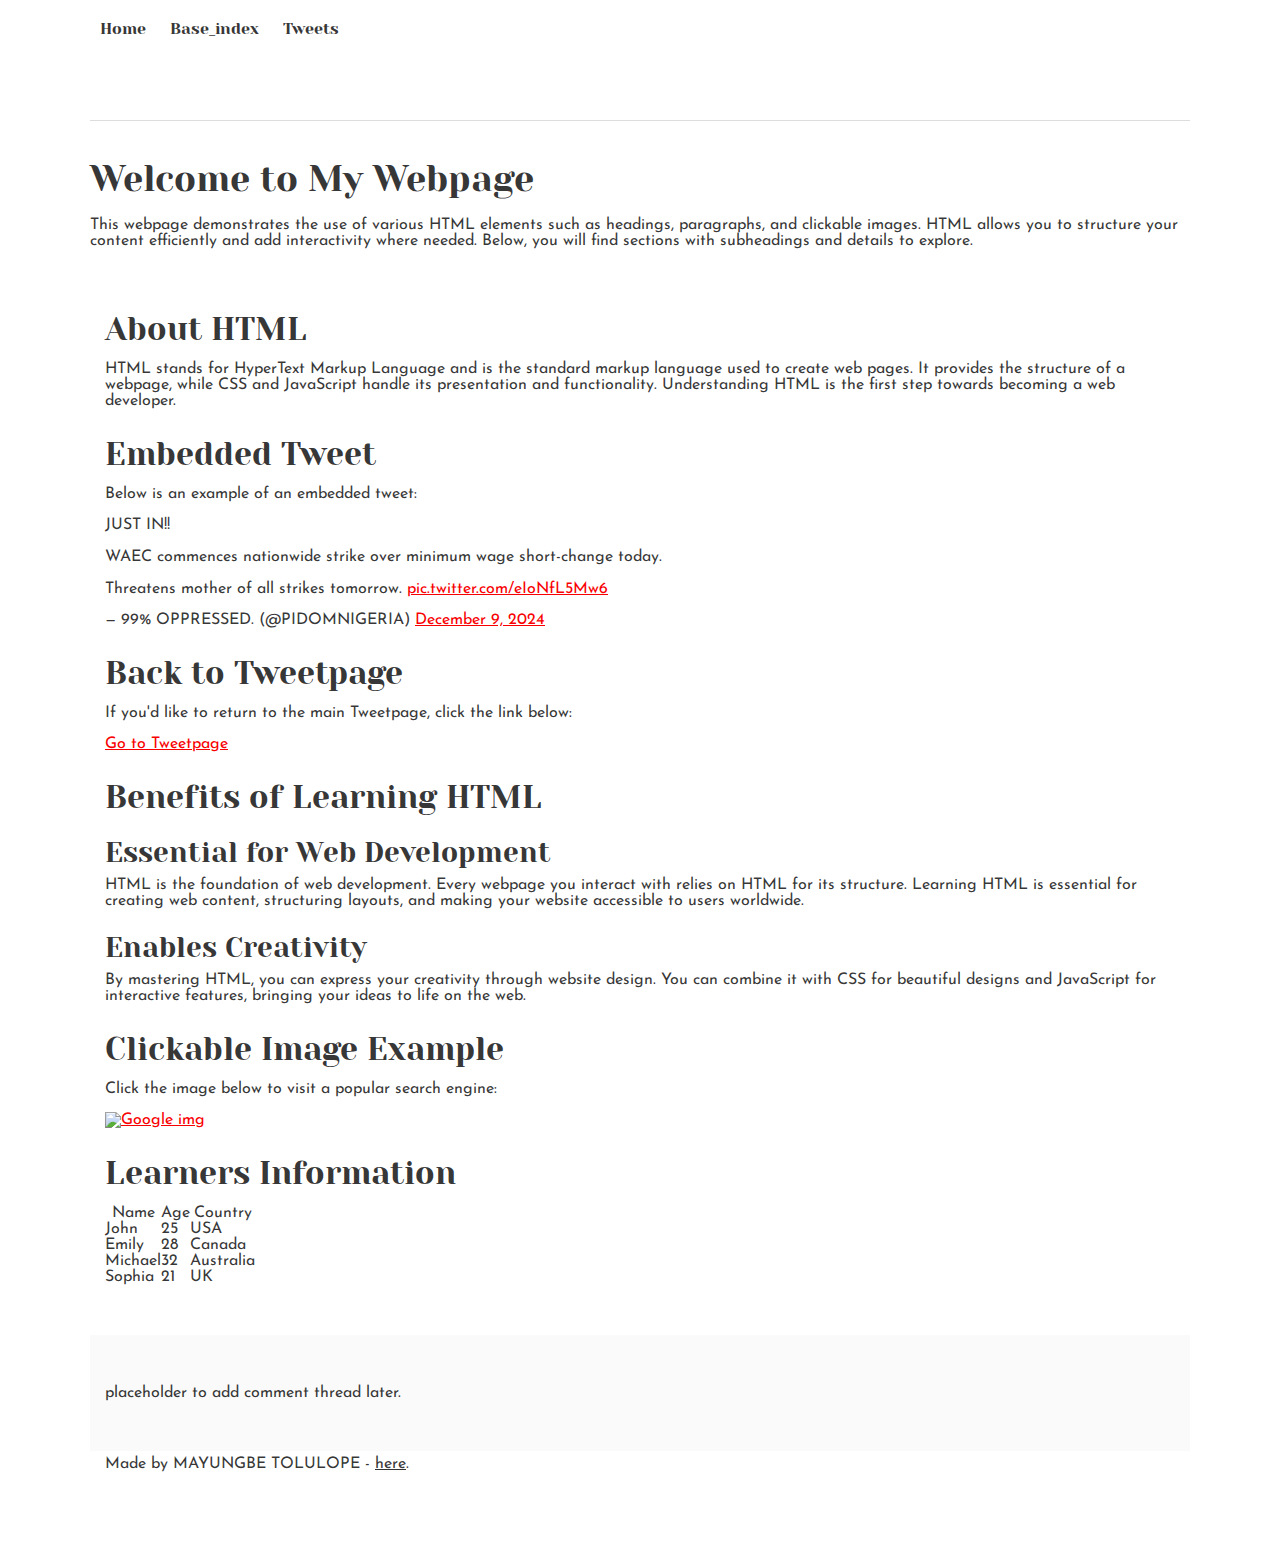
==== css_basic/index.html @ 7b6bc1f3 "new updatewebsite" ====
<!DOCTYPE html>
<html lang="en">
<head>
    <meta charset="UTF-8">
    <meta name="viewport" content="width=device-width, initial-scale=1.0">
    <title>Make a cool first webpage</title>
    <link href="base.css" rel="stylesheet">
    <link href="styles.css" rel="stylesheet">
    <!-- <style>
        img {
            max-width: 100%;
            height: auto;
        }
        .back-home {
            margin-top: 20px;
            display: inline-block;
            padding: 10px 15px;
            background-color: #007bff;
            color: white;
            text-decoration: none;
            border-radius: 5px;
        }
        .back-home:hover {
            background-color: #0056b3;
        }
        aside {
            background-color: #f9f9f9;
            border-left: 4px solid #007bff;
            padding: 15px;
            margin: 20px 0;
            font-style: italic;
        }

        nav ul {
            list-style: none;
            padding: 0;
            display: flex;
            gap: 15px;
        }
        nav ul li {
            display: inline;
        }
        nav ul li a {
            text-decoration: none;
            color: #007bff;
            font-weight: bold;
        }
        nav ul li a:hover {
            color: #0056b3;
        }
        footer {
            background-color: #f4f4f4;
            text-align: center;
            padding: 15px;
            margin-top: 20px;
            border-top: 2px solid #007bff;
        }
        footer a {
            text-decoration: none;
            color: #007bff;
        }
        footer a:hover {
            color: #0056b3;
        }
    </style> -->
</head>

<body>

        <header>
            <nav>
                <ul>
                    <li><a href="index.html">Home</a></li>
                    <li><a href="base_index.html">Base_index</a></li>
                    <li><a href="tweets.html">Tweets</a></li>
                </ul>
            </nav>
        </header>

        <main>
            <h1>Welcome to My Webpage</h1>
            <p>This webpage demonstrates the use of various HTML elements such as headings, paragraphs, and clickable images. HTML allows you to structure your content efficiently and add interactivity where needed. Below, you will find sections with subheadings and details to explore.</p>

            <article>
                <h2>About HTML</h2>
                <p>HTML stands for HyperText Markup Language and is the standard markup language used to create web pages. It provides the structure of a webpage, while CSS and JavaScript handle its presentation and functionality. Understanding HTML is the first step towards becoming a web developer.</p>
    
                <h2>Embedded Tweet</h2>
                <p>
                    Below is an example of an embedded tweet:
                </p>
                
                <blockquote class="twitter-tweet">
                    <p lang="en" dir="ltr">JUST IN!!<br><br>WAEC commences nationwide strike over minimum wage short-change today. <br><br>Threatens mother of all strikes tomorrow. <a href="https://t.co/eIoNfL5Mw6">pic.twitter.com/eIoNfL5Mw6</a></p>&mdash; 99% OPPRESSED. (@PIDOMNIGERIA) <a href="https://twitter.com/PIDOMNIGERIA/status/1866179750718292394?ref_src=twsrc%5Etfw">December 9, 2024</a>
                </blockquote> <script async src="https://platform.twitter.com/widgets.js" charset="utf-8"></script>
    
                <h2>Back to Tweetpage</h2>
                <p>If you'd like to return to the main Tweetpage, click the link below:</p>
                <a href="tweets.html" class="back-home">Go to Tweetpage</a>
    
                <h2>Benefits of Learning HTML</h2>
                <h3>Essential for Web Development</h3>
                <p>HTML is the foundation of web development. Every webpage you interact with relies on HTML for its structure. Learning HTML is essential for creating web content, structuring layouts, and making your website accessible to users worldwide.</p>
    
                <h3>Enables Creativity</h3>
                <p>By mastering HTML, you can express your creativity through website design. You can combine it with CSS for beautiful designs and JavaScript for interactive features, bringing your ideas to life on the web.</p>
    
                <h2>Clickable Image Example</h2>
                <p>Click the image below to visit a popular search engine:</p>
                <a href="https://www.google.com" target="_blank">
                    <img src="img/myimage.jpg" alt="Google img">
                </a>
                <h2>Learners Information</h2>
                <table></table>
                    <table border="1">
                    <thead>
                        <tr>
                            <th>Name</th>
                            <th>Age</th>
                            <th>Country</th>
                        </tr>
                    </thead>
                    <tbody>
                        <tr>
                            <td>John</td>
                            <td>25</td>
                            <td>USA</td>
                        </tr>
                        <tr>
                            <td>Emily</td>
                            <td>28</td>
                            <td>Canada</td>
                        </tr>
                        <tr>
                            <td>Michael</td>
                            <td>32</td>
                            <td>Australia</td>
                        </tr>
                        <tr>
                            <td>Sophia</td>
                            <td>21</td>
                            <td>UK</td>
                        </tr>
                    </tbody>
                </table>
            </article>

            <aside>
                placeholder to add comment thread later.
            </aside>
        </main>
        
        <footer>
            <p>Made by MAYUNGBE TOLULOPE - <a href="https://samuel-enyi-portfolo.netlify.app/" target="_blank">here</a>.</p>
        </footer>

</body>
</html>
---- css_basic/base.css ----
/* Importing webfonts */
/* (If you're learning CSS, you should disregard that) */

@import url(https://fonts.googleapis.com/css?family=Yeseva+One);
@import url(https://fonts.googleapis.com/css?family=Josefin+Sans:400,700,700italic,400italic);


/* CSS reset rules */

html, body {
	height: 100%;
	min-height: 100%;
}
html, body, div, span, applet, object, iframe,
h1, h2, h3, h4, h5, h6, p, blockquote, pre,
a, abbr, acronym, address, big, cite, code,
del, dfn, img, ins, kbd, q, s, samp,
small, strike, sub, sup, tt, var,
b, u, i, center,
dl, dt, dd,
fieldset, form, label, legend,
table, caption, tbody, tfoot, thead, tr, th, td,
article, aside, canvas, details, embed, 
figure, figcaption, footer, header, hgroup, 
menu, nav, output, ruby, section, summary,
time, mark, audio, video {
	margin: 0;
	padding: 0;
	border: 0;
	font-size: 100%;
	font: inherit;
	vertical-align: baseline;
}
/* HTML5 display-role reset for older browsers */
article, aside, details, figcaption, figure, 
footer, header, hgroup, menu, nav, section {
	display: block;
}
body {
	line-height: 1;
}
blockquote, q {
	quotes: none;
}
blockquote:before, blockquote:after,
q:before, q:after {
	content: '';
	content: none;
}
table {
	border-collapse: collapse;
	border-spacing: 0;
}


/* Fonts and colors */

body {
	font-family: 'Josefin Sans', serif;
	color: rgba(0, 0, 0, 0.8);
}
h1, h2, h3, h4, h5, h6, header {
	font-family: 'Yeseva One', sans-serif;
}
article {
}
header {
	border-bottom: 1px solid rgb(221,221,221);
	transition: border-bottom-color 1s ease;
}
header a {
	color: rgba(0, 0, 0, 0.8);
}
aside {
	background: #FAFAFA;
}
aside p {
	border: 1px solid #bbb;
	background: #ddd;
	color: black;
}
footer a {
	color: rgba(0, 0, 0, 0.8);
}
a {
	color: #F80002;
}


/* Positioning and margins */

@media (min-width: 1100px) {
	body {
		width: 1100px;
		margin: 0 auto;
	}
}

article {
	padding: 50px 15px;
}
article > *:first-child {
	margin-top: 0;
}
aside {
	padding: 50px 15px;
}
header .right {
	float: right;
	margin: 0 10px 15px;
}


/* Header */
header {
	padding: 20px 0;
	height: 80px;
}
header ul {
	list-style: none;
	margin: 0;
	padding: 0;
}
header li {
	display: inline;
	vertical-align:middle;
}
header li:first-child {
	margin: 0;
}
header li a {
	margin: 0 10px;
}
header li.logo {
	font-size: 36px;
}
header a {
	text-decoration: none;
}


/* Aside */

aside p {
	border-radius: 10px;
	padding: 20px 20px;
}


/* Footer */

footer {
	padding: 5px 15px;
	height: 80px;
}


/* Text styles and margins */

p {
	margin-bottom: 15px;
}
h1 {
	font-size: 36px;
	margin: 40px 0 20px;
}
h2 {
	font-size: 32px;
	margin: 30px 0 15px;
}
h3 {
	font-size: 28px;
	margin: 25px 0 10px;
}
h4 {
	font-size: 20px;
	font-weight: bold;
	margin: 20px 0 10px;
}
h5 {
	font-size: 18px;
	font-weight: bold;
	margin: 15px 0 10px;
}
h6 {
	font-weight: bold;
	margin: 5px 0;
}

@media (max-width: 800px) {
  body.works_on_smartphone {
  	display: block;
  }
  body.works_on_smartphone main {
  	display: block;
  }
  header .right {
  	float: none;
  }
}
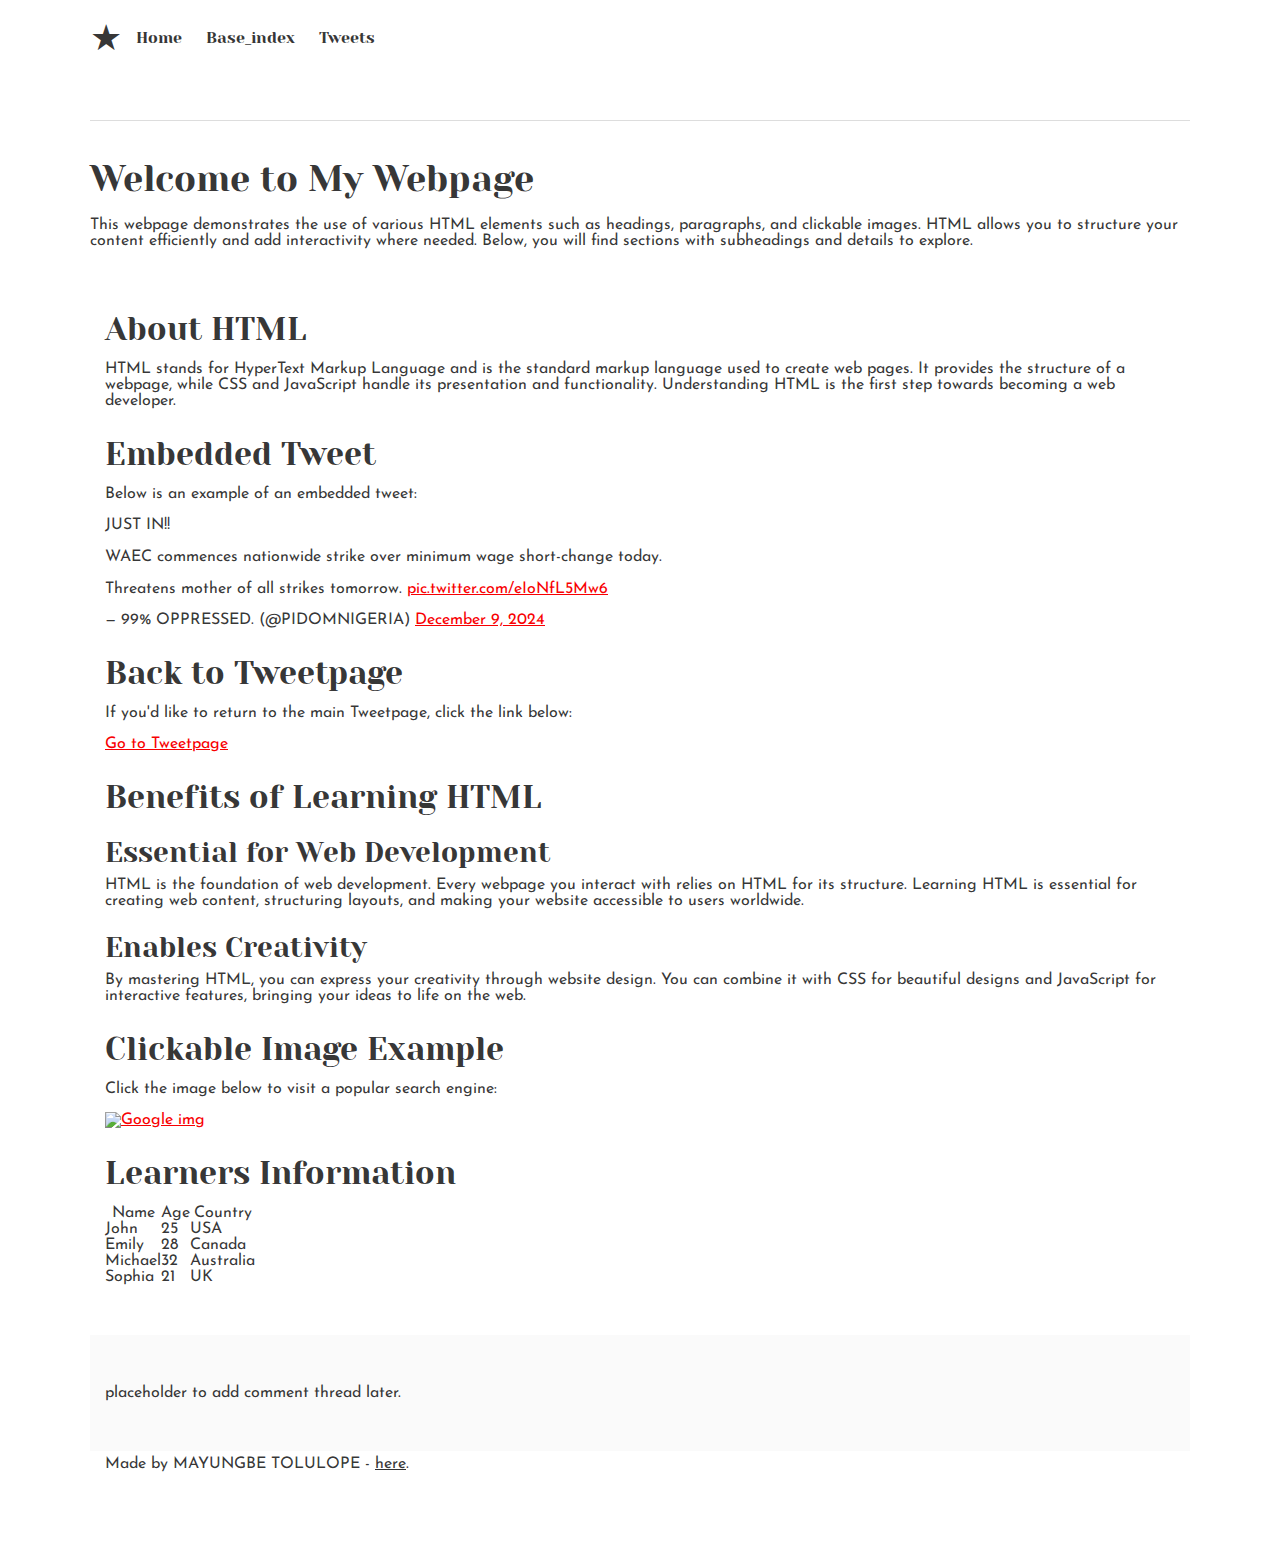
==== commit dd1d323a: "new updatewebsite" ====
--- a/css_basic/index.html
+++ b/css_basic/index.html
@@ -65,11 +65,12 @@
     </style> -->
 </head>
 
-<body>
+<body class="works_on_smartphone">
 
         <header>
             <nav>
                 <ul>
+                    <li class="logo">&starf;</li> <!-- Unicode character for the logo -->
                     <li><a href="index.html">Home</a></li>
                     <li><a href="base_index.html">Base_index</a></li>
                     <li><a href="tweets.html">Tweets</a></li>
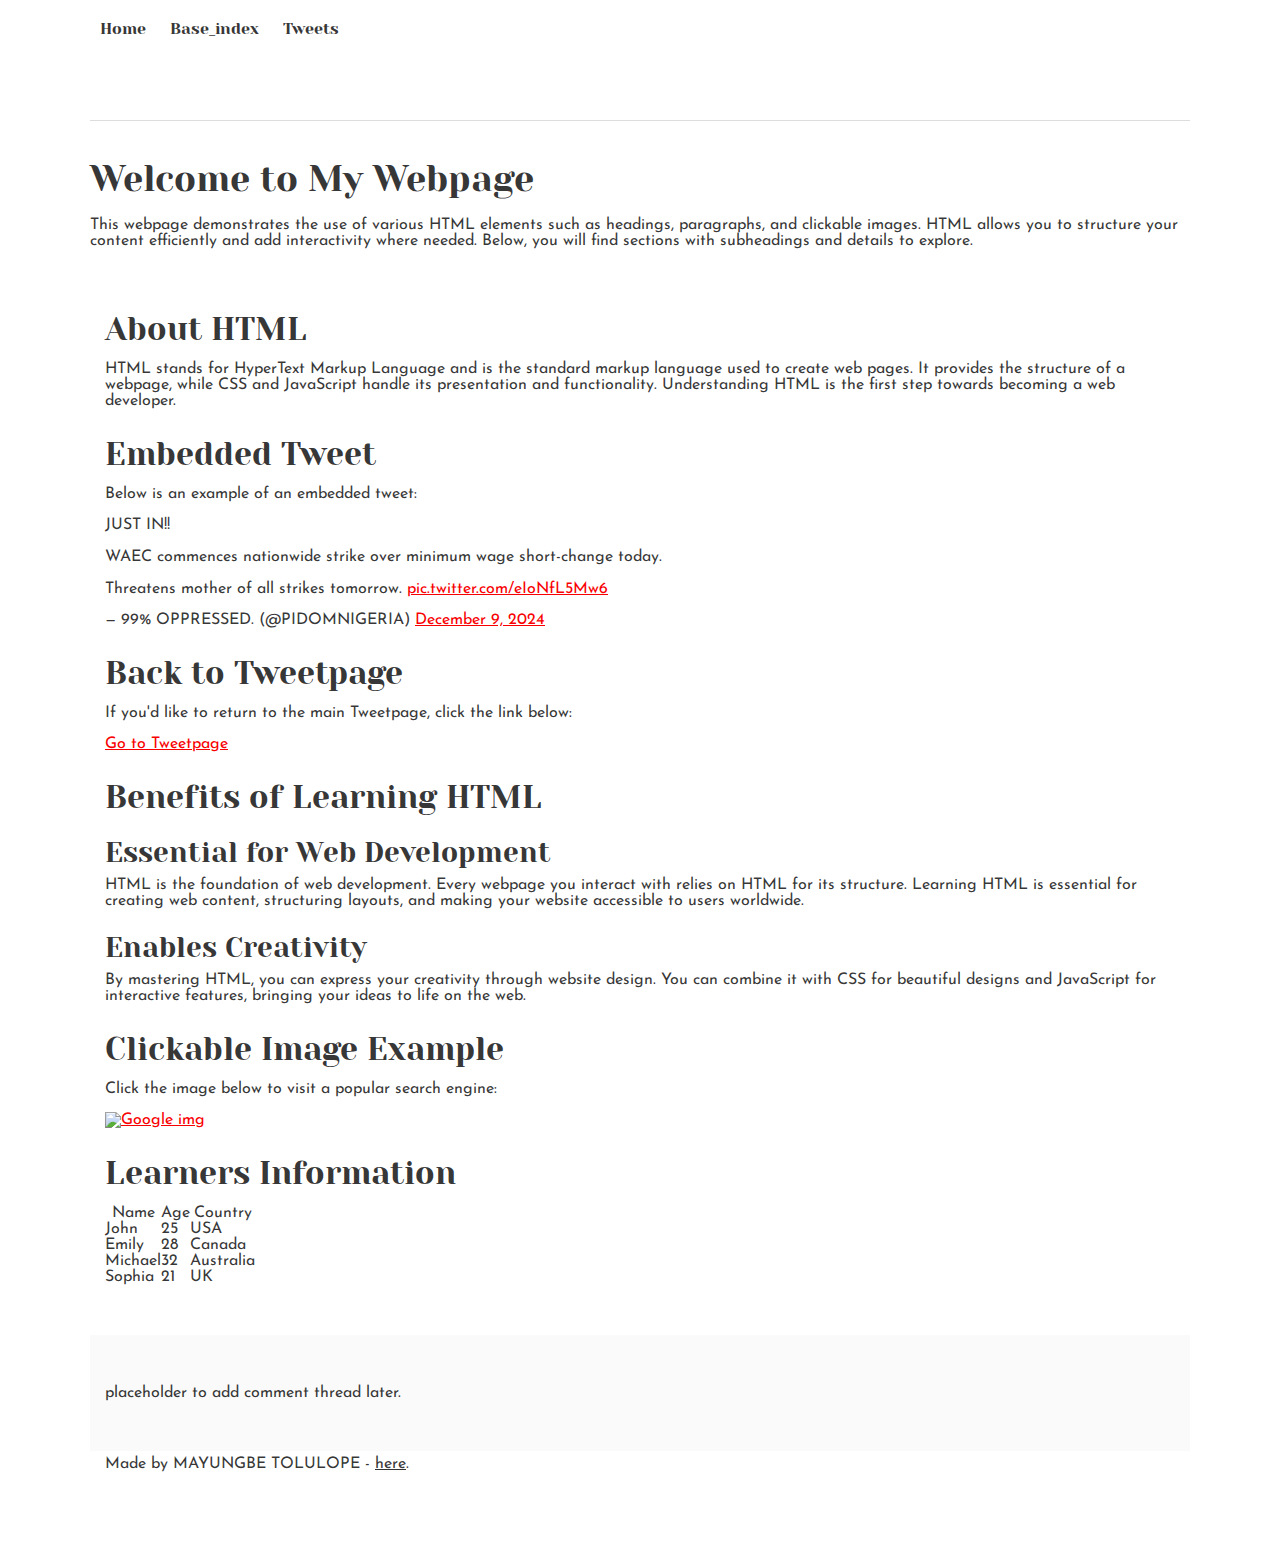
==== commit bc3530d1: "new update" ====
--- a/css_basic/index.html
+++ b/css_basic/index.html
@@ -70,7 +70,6 @@
         <header>
             <nav>
                 <ul>
-                    <li class="logo">&starf;</li> <!-- Unicode character for the logo -->
                     <li><a href="index.html">Home</a></li>
                     <li><a href="base_index.html">Base_index</a></li>
                     <li><a href="tweets.html">Tweets</a></li>
